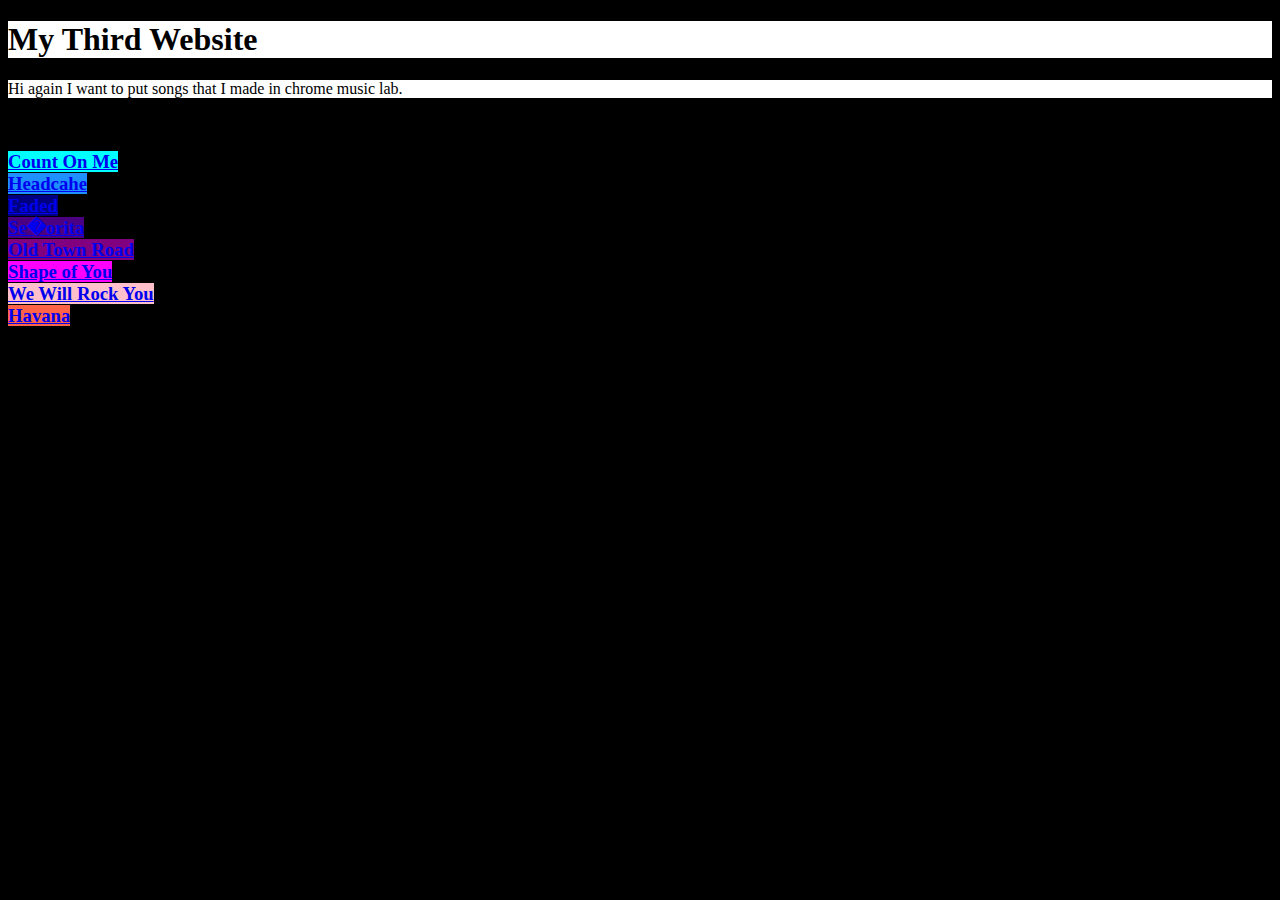
==== index.html @ 696ef591 "Add files via upload" ====
<!DOCTYPE html>
<html>
<body style=background-color:Black;>
<h1 style=background-color:white;><span><div>My Third Website</div></span></h1>
<p style=background-color:white;>Hi again I want to put songs that I made in chrome music lab.</p>
<br>
<h3><a href="https://docs.google.com/document/d/1au_T6Op7PNcgcOv4FBdBtvNs9sFdKIilfvszSxqY1eA/edit" style=background-color:cyan;>Count On Me<a>
<br>
<a href="https://docs.google.com/document/d/1g9dKE5LQ-fm9d_OP0Ol1dY43pv60uoCcRtkbcxm1FkI/edit" style=background-color:dodgerblue;>Headcahe<a>
<br>
<a href="https://docs.google.com/document/d/14VjQJAtEd9vroZ95Ua3kOK7TX7xhDiObUqFUB1ZniAQ/edit" style=background-color:navy;>Faded<a>
<br>
<a href="https://docs.google.com/document/d/1azxzoRRV_-T2B1RyGZ8A4bS6lPW0bWhfDjCuoawk5rc/edit" style=background-color:indigo;>Se�orita<a>
<br>
<a href="https://docs.google.com/document/d/1BP9yHa9B5OjOxNWFPdSZeto3udh3AKOQx_NubJwsWkk/edit" style=background-color:purple;>Old Town Road<a>
<br>
<a href="https://dw.convertfiles.com/files/0047243001627474348/20210728_190742.avi" style=background-color:magenta;>Shape of You<a>
<br>
<a href="https://dw.convertfiles.com/files/0001279001627475407/20210728_192901.avi" style=background-color:pink;>We Will Rock You<a>
<br>
<a href="https://r4---sn-2ugxh5a5-jb3s.googlevideo.com/videoplayback?expire=1627559705&ei=uUICYamdLsie8gOloJTQCg&ip=212.102.34.241&id=o-AFiu5CXY2zJzOxXypuq9oxAoKL2_feYXFHoJcm5HOsAF&itag=18&source=youtube&requiressl=yes&vprv=1&mime=video%2Fmp4&ns=LK3vEt593mNLfsjZM8X5Cu4G&gir=yes&clen=16724503&ratebypass=yes&dur=212.091&lmt=1624987724234745&fexp=24001373,24007246&c=WEB&txp=5530322&n=np4NjiCTSm_8wJtMnfo&sparams=expire%2Cei%2Cip%2Cid%2Citag%2Csource%2Crequiressl%2Cvprv%2Cmime%2Cns%2Cgir%2Cclen%2Cratebypass%2Cdur%2Clmt&sig=AOq0QJ8wRAIgAcohZyWiHjEJBRZzei3E7AndE0jKOsJ317ow9tmsQksCIGRf14ayekw_efX9id9HzmK0MHpXxf_Q0H2NPRI_s_MA&redirect_counter=1&rm=sn-5hnel67z&req_id=9669eff8dbd4a3ee&cms_redirect=yes&ipbypass=yes&mh=7c&mip=103.140.78.238&mm=31&mn=sn-2ugxh5a5-jb3s&ms=au&mt=1627538209&mv=m&mvi=4&pcm2cms=yes&pl=24&lsparams=ipbypass,mh,mip,mm,mn,ms,mv,mvi,pcm2cms,pl&lsig=AG3C_xAwRQIhAKmGSv1FX8shBGd1ORHFkW2Yei4zWWosTjz0UNW7cmuZAiBSFwmOJ5jvem2_sw_ZmXwSqg-4n5mau90qALGJ6qX94g%3D%3D" style=background-color:tomato;>Havana<a>
</h3>
</body>
</html>
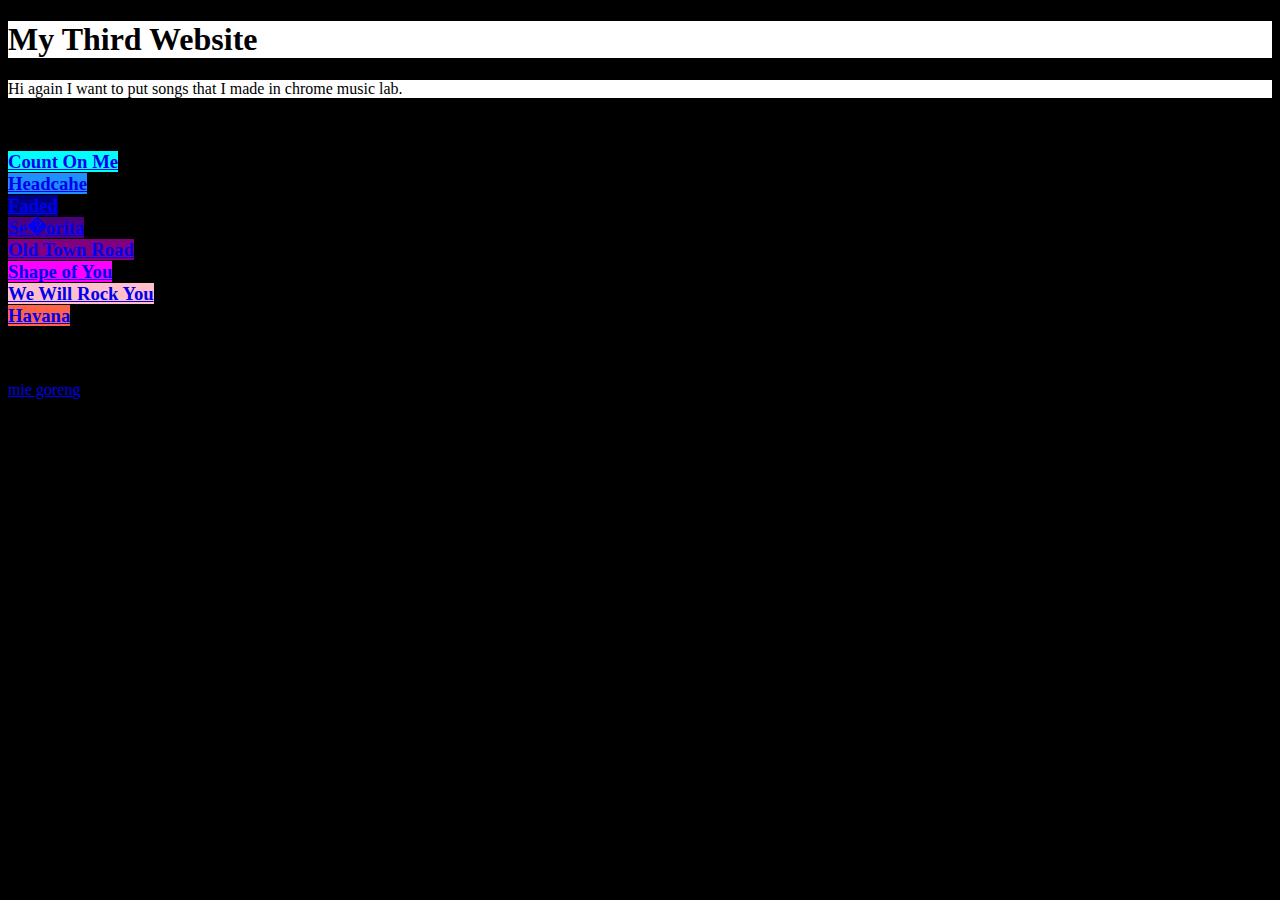
==== commit a6f6bde3: "Add files via upload" ====
--- a/index.html
+++ b/index.html
@@ -1,5 +1,7 @@
 <!DOCTYPE html>
 <html>
+<head><link rel="stylesheet" href="asta la vista.css"> 
+</head>
 <body style=background-color:Black;>
 <h1 style=background-color:white;><span><div>My Third Website</div></span></h1>
 <p style=background-color:white;>Hi again I want to put songs that I made in chrome music lab.</p>
@@ -20,5 +22,8 @@
 <br>
 <a href="https://r4---sn-2ugxh5a5-jb3s.googlevideo.com/videoplayback?expire=1627559705&ei=uUICYamdLsie8gOloJTQCg&ip=212.102.34.241&id=o-AFiu5CXY2zJzOxXypuq9oxAoKL2_feYXFHoJcm5HOsAF&itag=18&source=youtube&requiressl=yes&vprv=1&mime=video%2Fmp4&ns=LK3vEt593mNLfsjZM8X5Cu4G&gir=yes&clen=16724503&ratebypass=yes&dur=212.091&lmt=1624987724234745&fexp=24001373,24007246&c=WEB&txp=5530322&n=np4NjiCTSm_8wJtMnfo&sparams=expire%2Cei%2Cip%2Cid%2Citag%2Csource%2Crequiressl%2Cvprv%2Cmime%2Cns%2Cgir%2Cclen%2Cratebypass%2Cdur%2Clmt&sig=AOq0QJ8wRAIgAcohZyWiHjEJBRZzei3E7AndE0jKOsJ317ow9tmsQksCIGRf14ayekw_efX9id9HzmK0MHpXxf_Q0H2NPRI_s_MA&redirect_counter=1&rm=sn-5hnel67z&req_id=9669eff8dbd4a3ee&cms_redirect=yes&ipbypass=yes&mh=7c&mip=103.140.78.238&mm=31&mn=sn-2ugxh5a5-jb3s&ms=au&mt=1627538209&mv=m&mvi=4&pcm2cms=yes&pl=24&lsparams=ipbypass,mh,mip,mm,mn,ms,mv,mvi,pcm2cms,pl&lsig=AG3C_xAwRQIhAKmGSv1FX8shBGd1ORHFkW2Yei4zWWosTjz0UNW7cmuZAiBSFwmOJ5jvem2_sw_ZmXwSqg-4n5mau90qALGJ6qX94g%3D%3D" style=background-color:tomato;>Havana<a>
 </h3>
+<div class=bajai>FUUUU</div>
+<div class=Babushka>AEEEE</div>
+<a href="index (2).html">mie goreng</a>
 </body>
 </html>
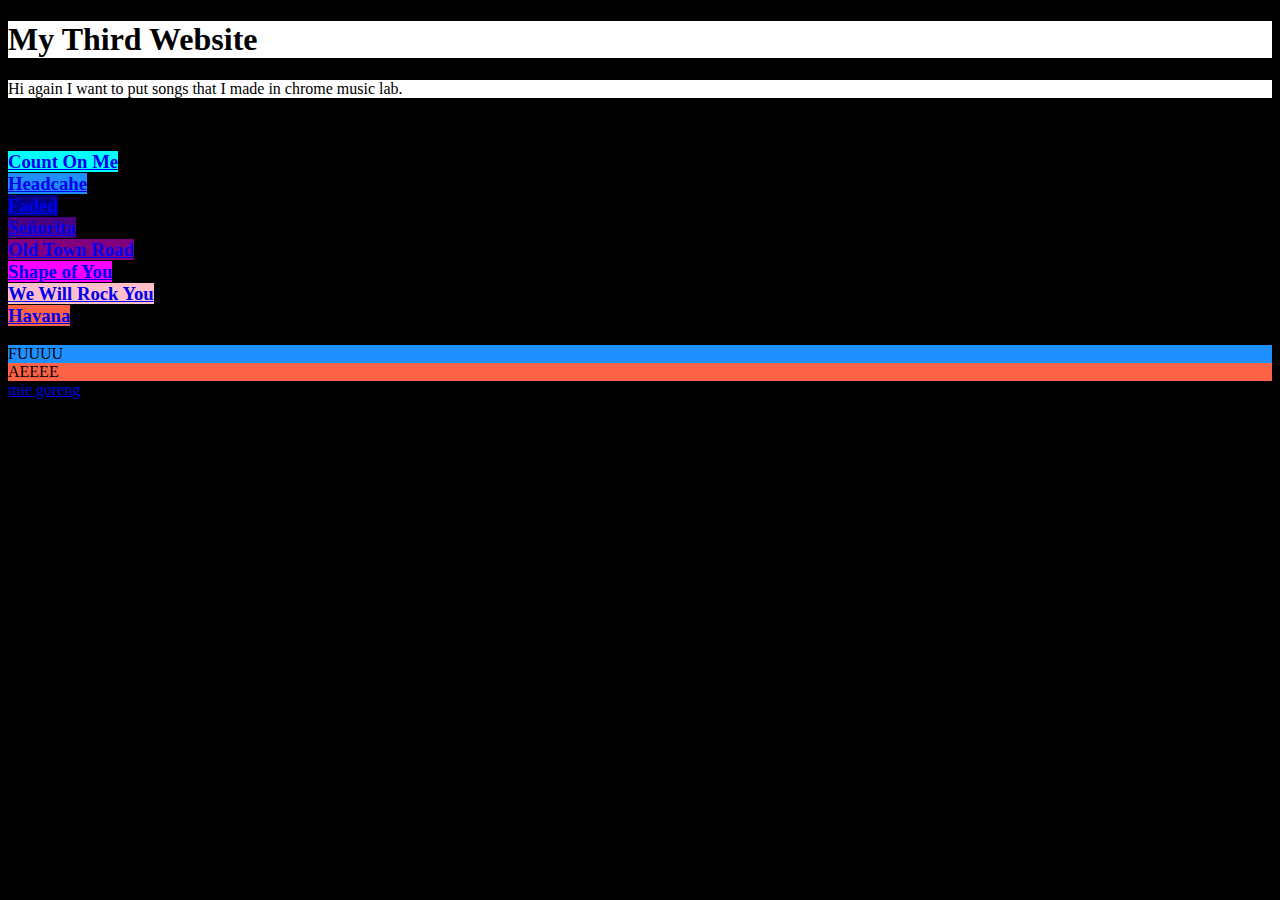
==== commit 1bbd41e6: "Update index.html" ====
--- a/index.html
+++ b/index.html
@@ -12,7 +12,7 @@
 <br>
 <a href="https://docs.google.com/document/d/14VjQJAtEd9vroZ95Ua3kOK7TX7xhDiObUqFUB1ZniAQ/edit" style=background-color:navy;>Faded<a>
 <br>
-<a href="https://docs.google.com/document/d/1azxzoRRV_-T2B1RyGZ8A4bS6lPW0bWhfDjCuoawk5rc/edit" style=background-color:indigo;>Se�orita<a>
+<a href="https://docs.google.com/document/d/1azxzoRRV_-T2B1RyGZ8A4bS6lPW0bWhfDjCuoawk5rc/edit" style=background-color:indigo;>Señorita<a>
 <br>
 <a href="https://docs.google.com/document/d/1BP9yHa9B5OjOxNWFPdSZeto3udh3AKOQx_NubJwsWkk/edit" style=background-color:purple;>Old Town Road<a>
 <br>
@@ -22,8 +22,8 @@
 <br>
 <a href="https://r4---sn-2ugxh5a5-jb3s.googlevideo.com/videoplayback?expire=1627559705&ei=uUICYamdLsie8gOloJTQCg&ip=212.102.34.241&id=o-AFiu5CXY2zJzOxXypuq9oxAoKL2_feYXFHoJcm5HOsAF&itag=18&source=youtube&requiressl=yes&vprv=1&mime=video%2Fmp4&ns=LK3vEt593mNLfsjZM8X5Cu4G&gir=yes&clen=16724503&ratebypass=yes&dur=212.091&lmt=1624987724234745&fexp=24001373,24007246&c=WEB&txp=5530322&n=np4NjiCTSm_8wJtMnfo&sparams=expire%2Cei%2Cip%2Cid%2Citag%2Csource%2Crequiressl%2Cvprv%2Cmime%2Cns%2Cgir%2Cclen%2Cratebypass%2Cdur%2Clmt&sig=AOq0QJ8wRAIgAcohZyWiHjEJBRZzei3E7AndE0jKOsJ317ow9tmsQksCIGRf14ayekw_efX9id9HzmK0MHpXxf_Q0H2NPRI_s_MA&redirect_counter=1&rm=sn-5hnel67z&req_id=9669eff8dbd4a3ee&cms_redirect=yes&ipbypass=yes&mh=7c&mip=103.140.78.238&mm=31&mn=sn-2ugxh5a5-jb3s&ms=au&mt=1627538209&mv=m&mvi=4&pcm2cms=yes&pl=24&lsparams=ipbypass,mh,mip,mm,mn,ms,mv,mvi,pcm2cms,pl&lsig=AG3C_xAwRQIhAKmGSv1FX8shBGd1ORHFkW2Yei4zWWosTjz0UNW7cmuZAiBSFwmOJ5jvem2_sw_ZmXwSqg-4n5mau90qALGJ6qX94g%3D%3D" style=background-color:tomato;>Havana<a>
 </h3>
-<div class=bajai>FUUUU</div>
-<div class=Babushka>AEEEE</div>
+<div class="bajai">FUUUU</div>
+<div class="Babushka">AEEEE</div>
 <a href="index (2).html">mie goreng</a>
 </body>
 </html>
--- a/asta la vista.css
+++ b/asta la vista.css
@@ -0,0 +1,2 @@
+.bajai{background-color:dodgerblue;}
+.Babushka{background-color:tomato;}